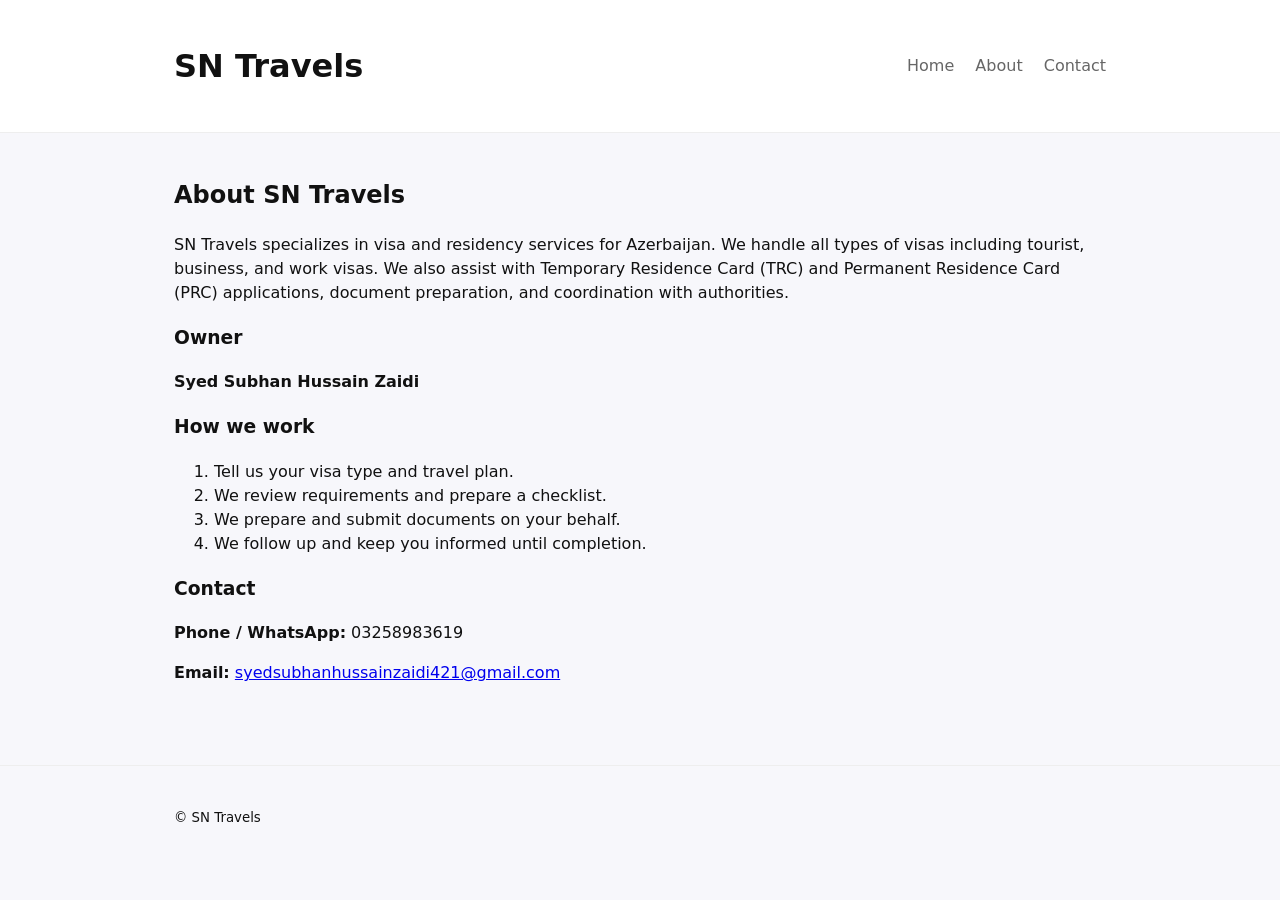
==== about.html @ 21ba474c "Initial site: SN Travels — GitHub Pages" ====
<!doctype html>
<html lang="en">
<head>
  <meta charset="utf-8">
  <meta name="viewport" content="width=device-width,initial-scale=1">
  <title>About — SN Travels</title>
  <link rel="stylesheet" href="/styles.css">
</head>
<body>
  <header class="site-header">
    <div class="container">
      <h1 class="brand">SN Travels</h1>
      <nav>
        <a href="/">Home</a>
        <a href="/about.html">About</a>
        <a href="#contact">Contact</a>
      </nav>
    </div>
  </header>

  <main class="container">
    <h2>About SN Travels</h2>
    <p>SN Travels specializes in visa and residency services for Azerbaijan. We handle all types of visas including tourist, business, and work visas. We also assist with Temporary Residence Card (TRC) and Permanent Residence Card (PRC) applications, document preparation, and coordination with authorities.</p>

    <h3>Owner</h3>
    <p><strong>Syed Subhan Hussain Zaidi</strong></p>

    <h3>How we work</h3>
    <ol>
      <li>Tell us your visa type and travel plan.</li>
      <li>We review requirements and prepare a checklist.</li>
      <li>We prepare and submit documents on your behalf.</li>
      <li>We follow up and keep you informed until completion.</li>
    </ol>

    <section id="contact">
      <h3>Contact</h3>
      <p><strong>Phone / WhatsApp:</strong> 03258983619</p>
      <p><strong>Email:</strong> <a href="mailto:syedsubhanhussainzaidi421@gmail.com">syedsubhanhussainzaidi421@gmail.com</a></p>
    </section>
  </main>

  <footer class="site-footer">
    <div class="container">
      <small>&copy; SN Travels</small>
    </div>
  </footer>
</body>
</html>
---- styles.css ----
/* styles.css — simple responsive styles */
:root{
  --bg:#f7f7fb;
  --card:#ffffff;
  --accent:#0b76ef;
  --muted:#666;
  --radius:10px;
  --max-width:980px;
}
*{box-sizing:border-box}
body{font-family:Inter,system-ui,-apple-system,Segoe UI,Roboto,"Helvetica Neue",Arial;line-height:1.5;margin:0;background:var(--bg);color:#111}
.container{max-width:var(--max-width);margin:0 auto;padding:24px}
.site-header{background:#fff;border-bottom:1px solid #eee}
.site-header .container{display:flex;align-items:center;justify-content:space-between}
.brand{margin:0;padding:18px 0;font-weight:700}
.site-header nav a{margin-left:16px;color:var(--muted);text-decoration:none}
.hero{background:linear-gradient(135deg,#f0f7ff 0%,#ffffff 100%);padding:60px 0}
.hero-inner h2{margin:0 0 12px;font-size:28px}
.hero-inner p{margin:0 0 12px;color:var(--muted)}
.cta-row{margin-top:18px}
.btn{display:inline-block;padding:10px 16px;border-radius:8px;background:var(--accent);color:#fff;text-decoration:none;margin-right:8px}
.btn-outline{background:transparent;color:var(--accent);border:1px solid var(--accent)}
.services ul{padding-left:20px}
.services li{margin:8px 0}
.why{margin-top:20px}
.contact p{margin:6px 0}
.site-footer{margin-top:40px;padding:18px 0;background:transparent;border-top:1px solid #eee}
.site-footer .container{display:flex;align-items:center;justify-content:space-between}
@media(max-width:700px){
  .site-header .container{flex-direction:column;align-items:flex-start}
  .site-header nav{margin-top:8px}
  .hero-inner h2{font-size:20px}
}
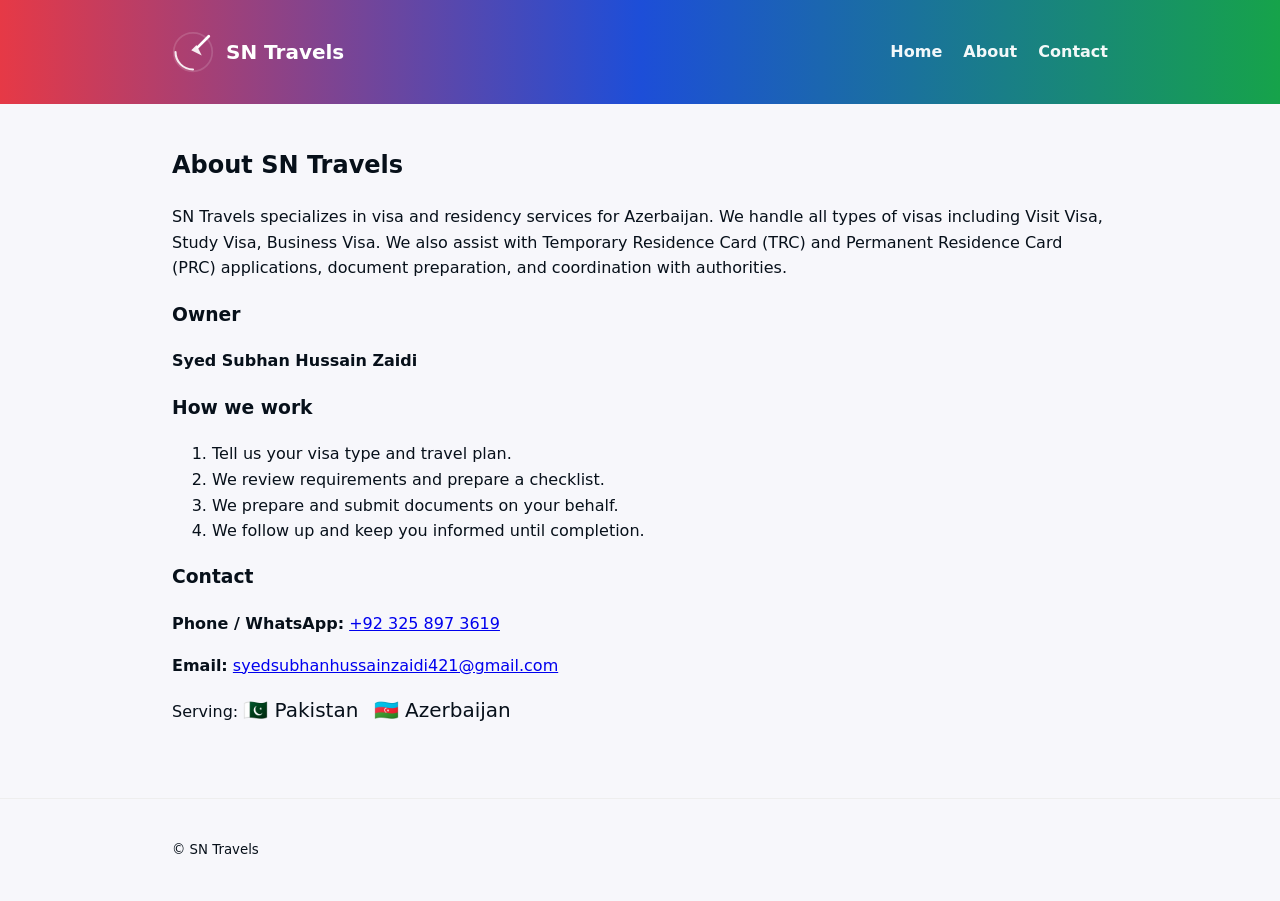
==== commit 14bf1881: "Update: phone number, flags, services list, theme and styles" ====
--- a/about.html
+++ b/about.html
@@ -9,18 +9,28 @@
 <body>
   <header class="site-header">
     <div class="container">
-      <h1 class="brand">SN Travels</h1>
-      <nav>
-        <a href="/">Home</a>
-        <a href="/about.html">About</a>
-        <a href="#contact">Contact</a>
-      </nav>
+      <div class="brand-row">
+        <div class="logo" aria-hidden="true">
+          <svg width="42" height="42" viewBox="0 0 24 24" fill="none" xmlns="http://www.w3.org/2000/svg">
+            <circle cx="12" cy="12" r="11" stroke="#fff" stroke-opacity="0.15"/>
+            <path d="M2 12c0 5.523 4.477 10 10 10" stroke="#fff" stroke-width="1.2" stroke-linecap="round" stroke-linejoin="round" opacity="0.9"/>
+            <path d="M21 3l-6.5 6.5" stroke="#fff" stroke-width="1.6" stroke-linecap="round"/>
+            <path d="M14 8l3 6-6-3 3-3z" fill="#fff" opacity="0.9"/>
+          </svg>
+        </div>
+        <h1 class="brand">SN Travels</h1>
+        <nav>
+          <a href="/">Home</a>
+          <a href="/about.html">About</a>
+          <a href="#contact">Contact</a>
+        </nav>
+      </div>
     </div>
   </header>
 
   <main class="container">
     <h2>About SN Travels</h2>
-    <p>SN Travels specializes in visa and residency services for Azerbaijan. We handle all types of visas including tourist, business, and work visas. We also assist with Temporary Residence Card (TRC) and Permanent Residence Card (PRC) applications, document preparation, and coordination with authorities.</p>
+    <p>SN Travels specializes in visa and residency services for Azerbaijan. We handle all types of visas including Visit Visa, Study Visa, Business Visa. We also assist with Temporary Residence Card (TRC) and Permanent Residence Card (PRC) applications, document preparation, and coordination with authorities.</p>
 
     <h3>Owner</h3>
     <p><strong>Syed Subhan Hussain Zaidi</strong></p>
@@ -35,8 +45,9 @@
 
     <section id="contact">
       <h3>Contact</h3>
-      <p><strong>Phone / WhatsApp:</strong> 03258983619</p>
+      <p><strong>Phone / WhatsApp:</strong> <a href="https://wa.me/923258973619">+92 325 897 3619</a></p>
       <p><strong>Email:</strong> <a href="mailto:syedsubhanhussainzaidi421@gmail.com">syedsubhanhussainzaidi421@gmail.com</a></p>
+      <p class="flags">Serving: <span class="flag">🇵🇰 Pakistan</span> &nbsp; <span class="flag">🇦🇿 Azerbaijan</span></p>
     </section>
   </main>
 
--- a/styles.css
+++ b/styles.css
@@ -1,33 +1,42 @@
-/* styles.css — simple responsive styles */
+/* styles.css — updated theme with tri-color accent and flags */
 :root{
   --bg:#f7f7fb;
   --card:#ffffff;
-  --accent:#0b76ef;
-  --muted:#666;
-  --radius:10px;
+  --accent-grad:linear-gradient(90deg,#e63946,#1d4ed8,#16a34a); /* red, blue, green */
+  --accent:#1d4ed8;
+  --muted:#545454;
+  --radius:12px;
   --max-width:980px;
 }
 *{box-sizing:border-box}
-body{font-family:Inter,system-ui,-apple-system,Segoe UI,Roboto,"Helvetica Neue",Arial;line-height:1.5;margin:0;background:var(--bg);color:#111}
-.container{max-width:var(--max-width);margin:0 auto;padding:24px}
-.site-header{background:#fff;border-bottom:1px solid #eee}
-.site-header .container{display:flex;align-items:center;justify-content:space-between}
-.brand{margin:0;padding:18px 0;font-weight:700}
-.site-header nav a{margin-left:16px;color:var(--muted);text-decoration:none}
-.hero{background:linear-gradient(135deg,#f0f7ff 0%,#ffffff 100%);padding:60px 0}
-.hero-inner h2{margin:0 0 12px;font-size:28px}
-.hero-inner p{margin:0 0 12px;color:var(--muted)}
+body{font-family:Inter,system-ui,-apple-system,Segoe UI,Roboto,"Helvetica Neue",Arial;line-height:1.6;margin:0;background:var(--bg);color:#07101a}
+.container{max-width:var(--max-width);margin:0 auto;padding:22px}
+.site-header{background:var(--accent);background-image:var(--accent-grad);color:#fff}
+.brand-row{display:flex;align-items:center;gap:12px;justify-content:space-between}
+.brand{margin:0;padding:14px 0;font-weight:700;font-size:20px}
+.logo{display:flex;align-items:center}
+.site-header nav{margin-left:auto}
+.site-header nav a{margin-left:16px;color:rgba(255,255,255,0.95);text-decoration:none;font-weight:600}
+.hero{padding:58px 0;color:#042028;background:linear-gradient(180deg,rgba(255,255,255,0.95),rgba(255,255,255,0.9));border-bottom:1px solid #e6eef6}
+.hero-inner h2{margin:0 0 12px;font-size:30px;color:#0b2340}
+.lead{margin:6px 0 12px;color:var(--muted)}
 .cta-row{margin-top:18px}
-.btn{display:inline-block;padding:10px 16px;border-radius:8px;background:var(--accent);color:#fff;text-decoration:none;margin-right:8px}
-.btn-outline{background:transparent;color:var(--accent);border:1px solid var(--accent)}
-.services ul{padding-left:20px}
-.services li{margin:8px 0}
+.btn{display:inline-block;padding:10px 18px;border-radius:10px;background:#1d4ed8;color:#fff;text-decoration:none;margin-right:8px;box-shadow:0 6px 18px rgba(29,78,216,0.12)}
+.btn-outline{background:transparent;color:#1d4ed8;border:1px solid #1d4ed8}
+.services{margin-top:18px;background:var(--card);padding:18px;border-radius:var(--radius);box-shadow:0 6px 18px rgba(16,24,40,0.04)}
+.services h3{margin-top:0}
+.services-list{list-style:none;padding:0;display:grid;grid-template-columns:repeat(2,1fr);gap:10px}
+.services-list li{background:linear-gradient(180deg,#fff,#f7fbff);padding:10px;border-radius:10px;border:1px solid #eef5ff}
+.services-note{color:var(--muted)}
 .why{margin-top:20px}
-.contact p{margin:6px 0}
-.site-footer{margin-top:40px;padding:18px 0;background:transparent;border-top:1px solid #eee}
+.contact{margin-top:20px;background:var(--card);padding:18px;border-radius:var(--radius);border:1px solid #edf2f7}
+.contact a{color:#0b558f;font-weight:600}
+.flags{margin-top:8px}
+.flag{font-size:20px}
+.site-footer{margin-top:34px;padding:18px 0;background:transparent;border-top:1px solid #eee}
 .site-footer .container{display:flex;align-items:center;justify-content:space-between}
-@media(max-width:700px){
-  .site-header .container{flex-direction:column;align-items:flex-start}
-  .site-header nav{margin-top:8px}
-  .hero-inner h2{font-size:20px}
+@media(max-width:900px){
+  .services-list{grid-template-columns:1fr}
+  .brand-row{flex-direction:column;align-items:flex-start}
+  .site-header nav{margin-left:0}
 }
